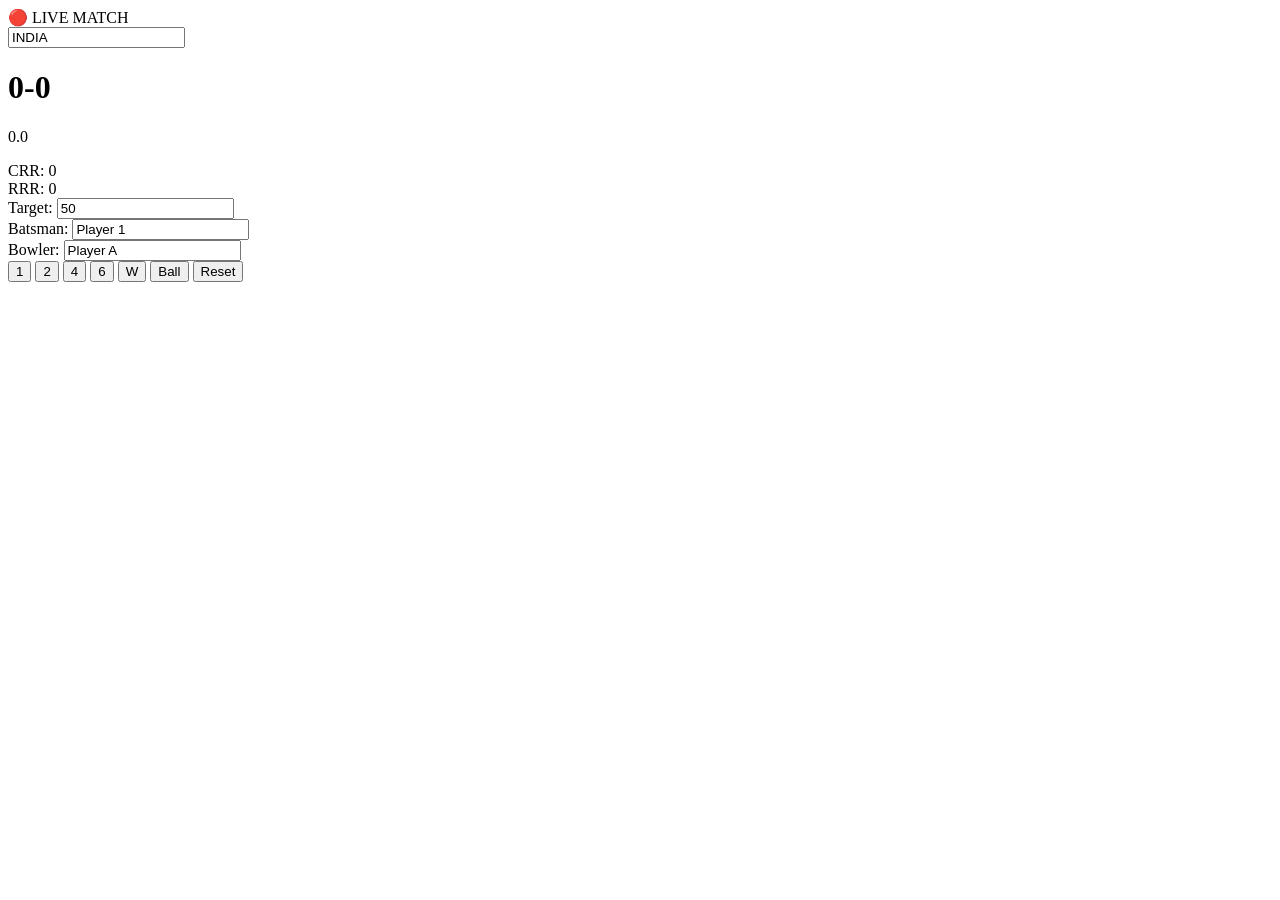
==== Index.html @ 3a5a4d18 "Add files via upload" ====
<!DOCTYPE html>
<html>
<head>
<meta name="viewport" content="width=device-width, initial-scale=1.0">
<title>Live Cricket</title>
<link rel="stylesheet" href="style.css">
</head>

<body>

<div class="live">🔴 LIVE MATCH</div>

<div class="scoreboard">

<div class="team">
<input id="team1" value="INDIA">
<h1 id="score">0-0</h1>
<p id="over">0.0</p>
</div>

<div class="info">
CRR: <span id="crr">0</span><br>
RRR: <span id="rrr">0</span><br>
Target: <input id="target" value="50">
</div>

</div>

<div class="player">
Batsman: <input id="bat" value="Player 1"><br>
Bowler: <input id="bowl" value="Player A">
</div>

<div class="controls">
<button onclick="run(1)">1</button>
<button onclick="run(2)">2</button>
<button onclick="run(4)">4</button>
<button onclick="run(6)">6</button>
<button onclick="wicket()">W</button>
<button onclick="ball()">Ball</button>
<button onclick="reset()">Reset</button>
</div>

<script src="script.js"></script>
</body>
</html>
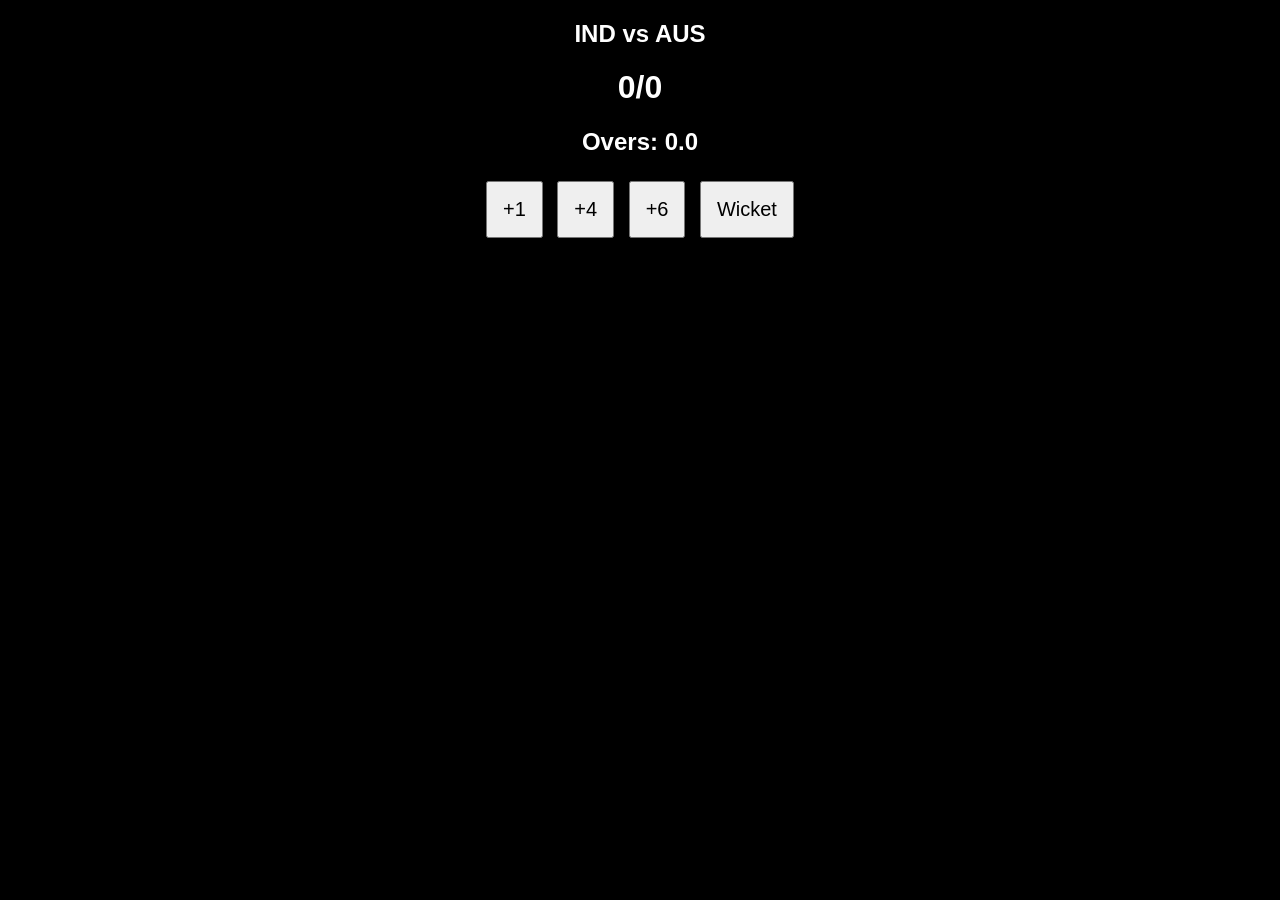
==== commit d06dbeda: "Update HTML structure and add styling for cricket score" ====
--- a/Index.html
+++ b/Index.html
@@ -2,45 +2,61 @@
 <html>
 <head>
 <meta name="viewport" content="width=device-width, initial-scale=1.0">
-<title>Live Cricket</title>
-<link rel="stylesheet" href="style.css">
+<title>Live Cricket Score</title>
+
+<style>
+body {
+    background:black;
+    color:white;
+    text-align:center;
+    font-family:Arial;
+}
+button{
+    padding:15px;
+    margin:5px;
+    font-size:20px;
+}
+</style>
 </head>
 
 <body>
 
-<div class="live">🔴 LIVE MATCH</div>
+<h2>IND vs AUS</h2>
 
-<div class="scoreboard">
+<h1 id="score">0/0</h1>
 
-<div class="team">
-<input id="team1" value="INDIA">
-<h1 id="score">0-0</h1>
-<p id="over">0.0</p>
-</div>
+<h2>Overs: <span id="overs">0.0</span></h2>
 
-<div class="info">
-CRR: <span id="crr">0</span><br>
-RRR: <span id="rrr">0</span><br>
-Target: <input id="target" value="50">
-</div>
+<button onclick="addRun(1)">+1</button>
+<button onclick="addRun(4)">+4</button>
+<button onclick="addRun(6)">+6</button>
+<button onclick="wicket()">Wicket</button>
 
-</div>
+<script>
 
-<div class="player">
-Batsman: <input id="bat" value="Player 1"><br>
-Bowler: <input id="bowl" value="Player A">
-</div>
+let runs=0;
+let wkts=0;
+let balls=0;
 
-<div class="controls">
-<button onclick="run(1)">1</button>
-<button onclick="run(2)">2</button>
-<button onclick="run(4)">4</button>
-<button onclick="run(6)">6</button>
-<button onclick="wicket()">W</button>
-<button onclick="ball()">Ball</button>
-<button onclick="reset()">Reset</button>
-</div>
+function addRun(r){
+runs+=r;
+balls++;
+update();
+}
 
-<script src="script.js"></script>
+function wicket(){
+wkts++;
+balls++;
+update();
+}
+
+function update(){
+document.getElementById("score").innerText=runs+"/"+wkts;
+document.getElementById("overs").innerText=
+Math.floor(balls/6)+"."+(balls%6);
+}
+
+</script>
+
 </body>
-</html>+</html>
